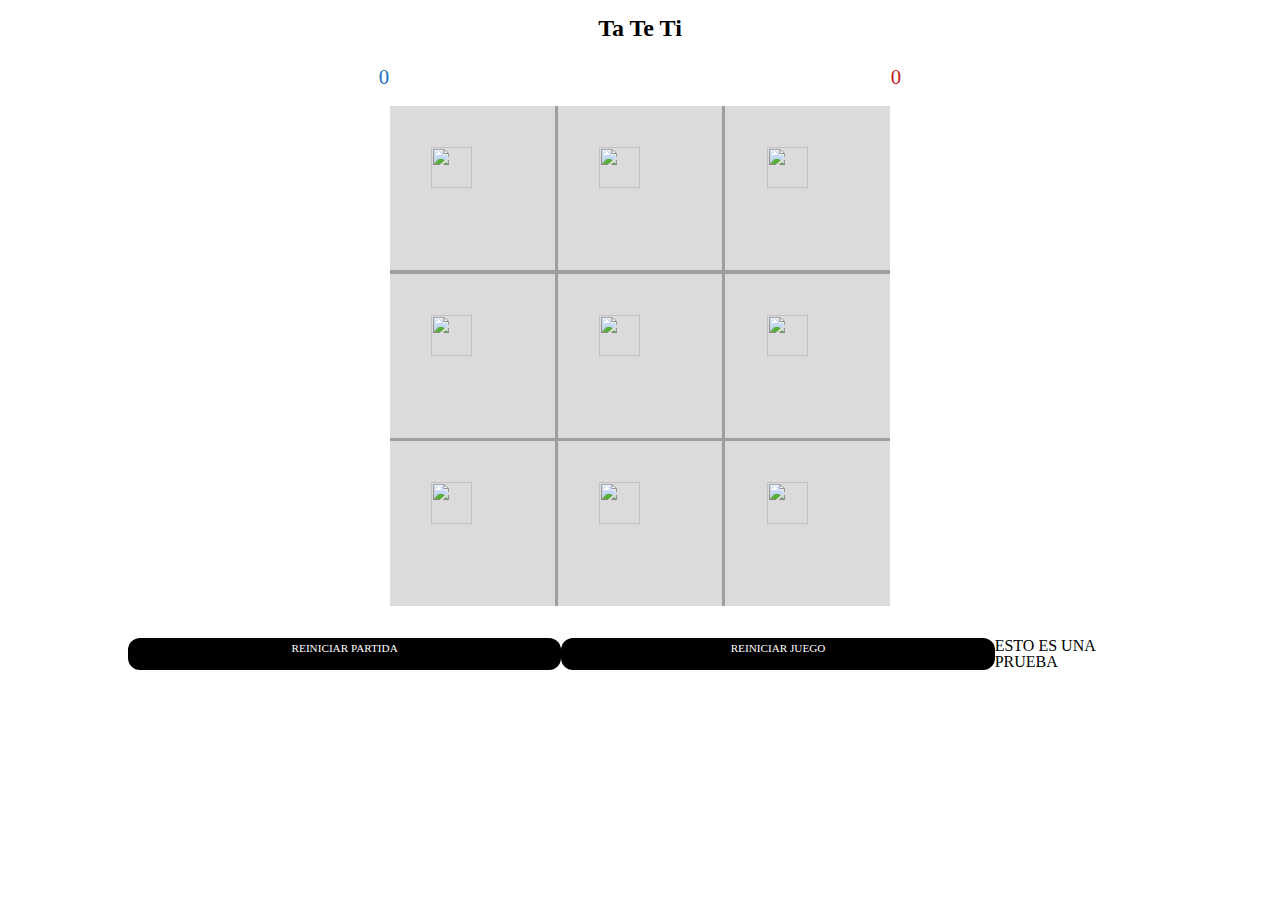
==== tateti/index.html @ 65ab873c "Subida de todos los archivos" ====
<!DOCTYPE html>
<html>

<head>
    <title>Ta Te Ti</title>
    <link rel="stylesheet" type="text/css" href="assets/styles.css">
    <meta charset="UTF-8">

</head>

<body>
    <h1>Ta Te Ti</h1>
    <div id="winDiv" class="dissapear"></div>

    <div id="container">
        <div id="scores">
            <div>
                <h2 id="h2X"></h2>
                <p id="gamesX">0</p>
            </div>
            <div>
                <h2 id="h2O"></h2>
                <p id="gamesO">0</p>
            </div>
        </div>

        <div id="board">
            <div id="00" onclick="move(id)" onmouseover="hover(id)" class="turn1"><img id="00img" alt="" src="">
            </div>
            <div id="01" onclick="move(id)" onmouseover="hover(id)" class="turn1"><img id="01img" alt="" src="">
            </div>
            <div id="02" onclick="move(id)" onmouseover="hover(id)" class="turn1"><img id="02img" alt="" src="">
            </div>
            <div id="10" onclick="move(id)" onmouseover="hover(id)" class="turn1"><img id="10img" alt="" src="">
            </div>
            <div id="11" onclick="move(id)" onmouseover="hover(id)" class="turn1"><img id="11img" alt="" src="">
            </div>
            <div id="12" onclick="move(id)" onmouseover="hover(id)" class="turn1"><img id="12img" alt="" src="">
            </div>
            <div id="20" onclick="move(id)" onmouseover="hover(id)" class="turn1"><img id="20img" alt="" src="">
            </div>
            <div id="21" onclick="move(id)" onmouseover="hover(id)" class="turn1"><img id="21img" alt="" src="">
            </div>
            <div id="22" onclick="move(id)" onmouseover="hover(id)" class="turn1"><img id="22img" alt="" src="">
            </div>
        </div>
    </div>

    <div id="restartDivs">
        <div id="restart" class="restartButtons" onclick="restart()">REINICIAR PARTIDA</div>
        <div id="totalRestart" class="restartButtons" onclick="totalRestart ()">REINICIAR JUEGO</div>
        <div>ESTO ES UNA PRUEBA</div>
    </div>

    <script type="text/javascript" src="assets/app.js"></script>

</body>
</html>
---- tateti/assets/styles.css ----
/* http://meyerweb.com/eric/tools/css/reset/ 
   v2.0 | 20110126
   License: none (public domain)
*/

html, body, div, span, applet, object, iframe,
h1, h2, h3, h4, h5, h6, p, blockquote, pre,
a, abbr, acronym, address, big, cite, code,
del, dfn, em, img, ins, kbd, q, s, samp,
small, strike, strong, sub, sup, tt, var,
b, u, i, center,
dl, dt, dd, ol, ul, li,
fieldset, form, label, legend,
table, caption, tbody, tfoot, thead, tr, th, td,
article, aside, canvas, details, embed, 
figure, figcaption, footer, header, hgroup, 
menu, nav, output, ruby, section, summary,
time, mark, audio, video {
	margin: 0;
	padding: 0;
	border: 0;
	font-size: 100%;
	font: inherit;
	vertical-align: baseline;
}
/* HTML5 display-role reset for older browsers */
article, aside, details, figcaption, figure, 
footer, header, hgroup, menu, nav, section {
	display: block;
}
body {
	line-height: 1;
}
ol, ul {
	list-style: none;
}
blockquote, q {
	quotes: none;
}
blockquote:before, blockquote:after,
q:before, q:after {
	content: '';
	content: none;
}
table {
	border-collapse: collapse;
	border-spacing: 0;
}

/*------------------------------------------------ FIN RESET ------------------------------------------------*/

/*-------------------------- COMIENZO CSS --------------------------*/


body {
    position: relative;
    height: 100vh;
    font-family: Montserrat, 'sans-serif';
    margin: 0 auto;
    width: 100%;
    margin-top: 1em;
}

h1 {
    font-weight: 800;
    font-size: 1.5em;
    width: fit-content;
    margin: 0 auto;
    margin-bottom: 3vh;
}

#container {
    margin: 0 auto;
    width: 80%;
    display: flex;
    justify-content: center;
    align-items: center;
    flex-wrap: wrap;
    flex-direction: column;
}

#scores {

    width:100%;
    display: inline-flex;
    padding-bottom: 2vh;
}

#scores div {

    width:50%;
}

#h2O {
    color: #BD1D1E;
}

#h2X {
    color: #1D70BD;

}

#gamesX {
    text-align: center;
    color: #1D70BD;
    font-size: 1.3em;
}

#gamesO {
    text-align: center;
    color: #BD1D1E;
    font-size: 1.3em;
}

#board {
    max-width: 500px;
    max-height: 500px;
    width: 100%;
    height: 60vh;
    margin: 0 auto;
    margin-bottom: 2em;
    display: grid;
    grid-template-columns: 1fr 1fr 1fr;
    grid-template-rows: 1fr 1fr 1fr;
    grid-gap: 0.2em;
    background-color: rgb(158, 158, 158);
    justify-content: center;
    align-items: center;
}

#board div {
    display: flex;
    justify-content: center;
    align-items: center;
    background-color: rgb(219, 219, 219);
    width: 100%;
    height: 100%;
    cursor: pointer;
}


#board div.turn1:hover {
    background-color: rgb(93, 166, 235);
    transition: all 0.5s ease-out;
}

#board div.turn2:hover {
    background-color: rgb(235, 93, 93);
    transition: all 0.5s ease-out;
}

#board div.blue {
    background-color: #1D70BD;

}

#board div.red {
    background-color: #BD1D1E;

}

#board div.blue:hover {
    background-color: #1D70BD;
    cursor: not-allowed;
}

#board div.red:hover {
    background-color: #BD1D1E;
    cursor: not-allowed;
}

#board div.win {
    background-color: rgb(221, 208, 32);
}

div img {
    width: 50%;
    height: 50%;
    align-self: center;
}

#winDiv {
    top: 1vh;
    width: 90%;
    height: 80%;
    padding-bottom: 2em;
    background-color: rgb(79, 21, 146, 0.8);
    border-radius: 1em;
    color: white;
    position: absolute;
    left: 3vh;
    -webkit-animation: fadein 2s;
}

@-webkit-keyframes fadein {
    from {
        opacity: 0;
    }

    to {
        opacity: 1;
    }
}

#winDiv div {

    width: 95%;
    text-align: center;
    height: 80%;
}

#winDiv div h1 {
    
    height: 20%;
    font-size: 1.3em;
}

#winDiv div p {

    height:40%
}

#winDiv div button {
    
    border: none;
    background-color: white;
    color: rgb(79, 21, 146);
    border-radius: 1em;
    padding: 1em;
    cursor: pointer;
    height: 15%;
}

#winDiv button:hover {
    background-color: rgb(126, 38, 226);
    color: white;
}

/* CLASSES */
.dissapear {

    display: none;
}

.appear {

    display: flex;
    justify-content: center;
    align-items: center;
}

.title {

    font-size: 3em;
}

/* ELEMENTS */

img {
    border: none;
    width: 98%;
    height: 98%;
}

#restartDivs {

    width: 80%;
    display: flex;
    margin: 0 auto;
}

.restartButtons {

    background-color: black;
    text-align: center;
    margin: 0 auto;
    width: 45%;
    color: white;
    border-radius: 12px;
    padding: 0.5em 0em 0.5em 0em;
    font-weight: 500;
    font-size: 0.7em;
}

.restartButtons:hover {
    background-color: rgb(219, 219, 219);
    color: rgb(99, 99, 99);
    transition: 0.5s ease-in-out;
    cursor: pointer;
}

.restartButtons:active {
    background-color: rgb(51, 51, 51);
    color: white;
    transition: none;

}
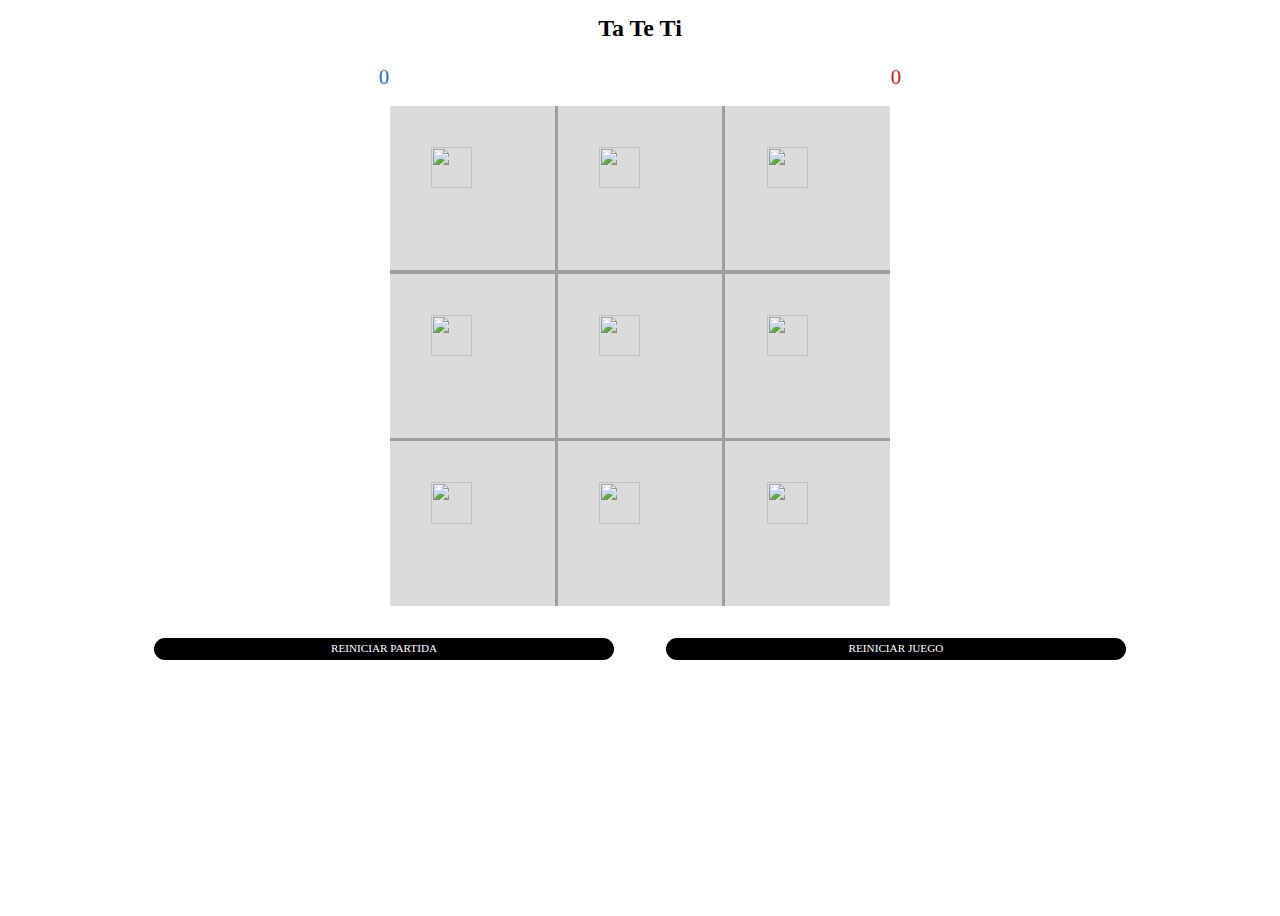
==== commit e6b19716: "IDK" ====
--- a/tateti/index.html
+++ b/tateti/index.html
@@ -49,7 +49,6 @@
     <div id="restartDivs">
         <div id="restart" class="restartButtons" onclick="restart()">REINICIAR PARTIDA</div>
         <div id="totalRestart" class="restartButtons" onclick="totalRestart ()">REINICIAR JUEGO</div>
-        <div>ESTO ES UNA PRUEBA</div>
     </div>
 
     <script type="text/javascript" src="assets/app.js"></script>
